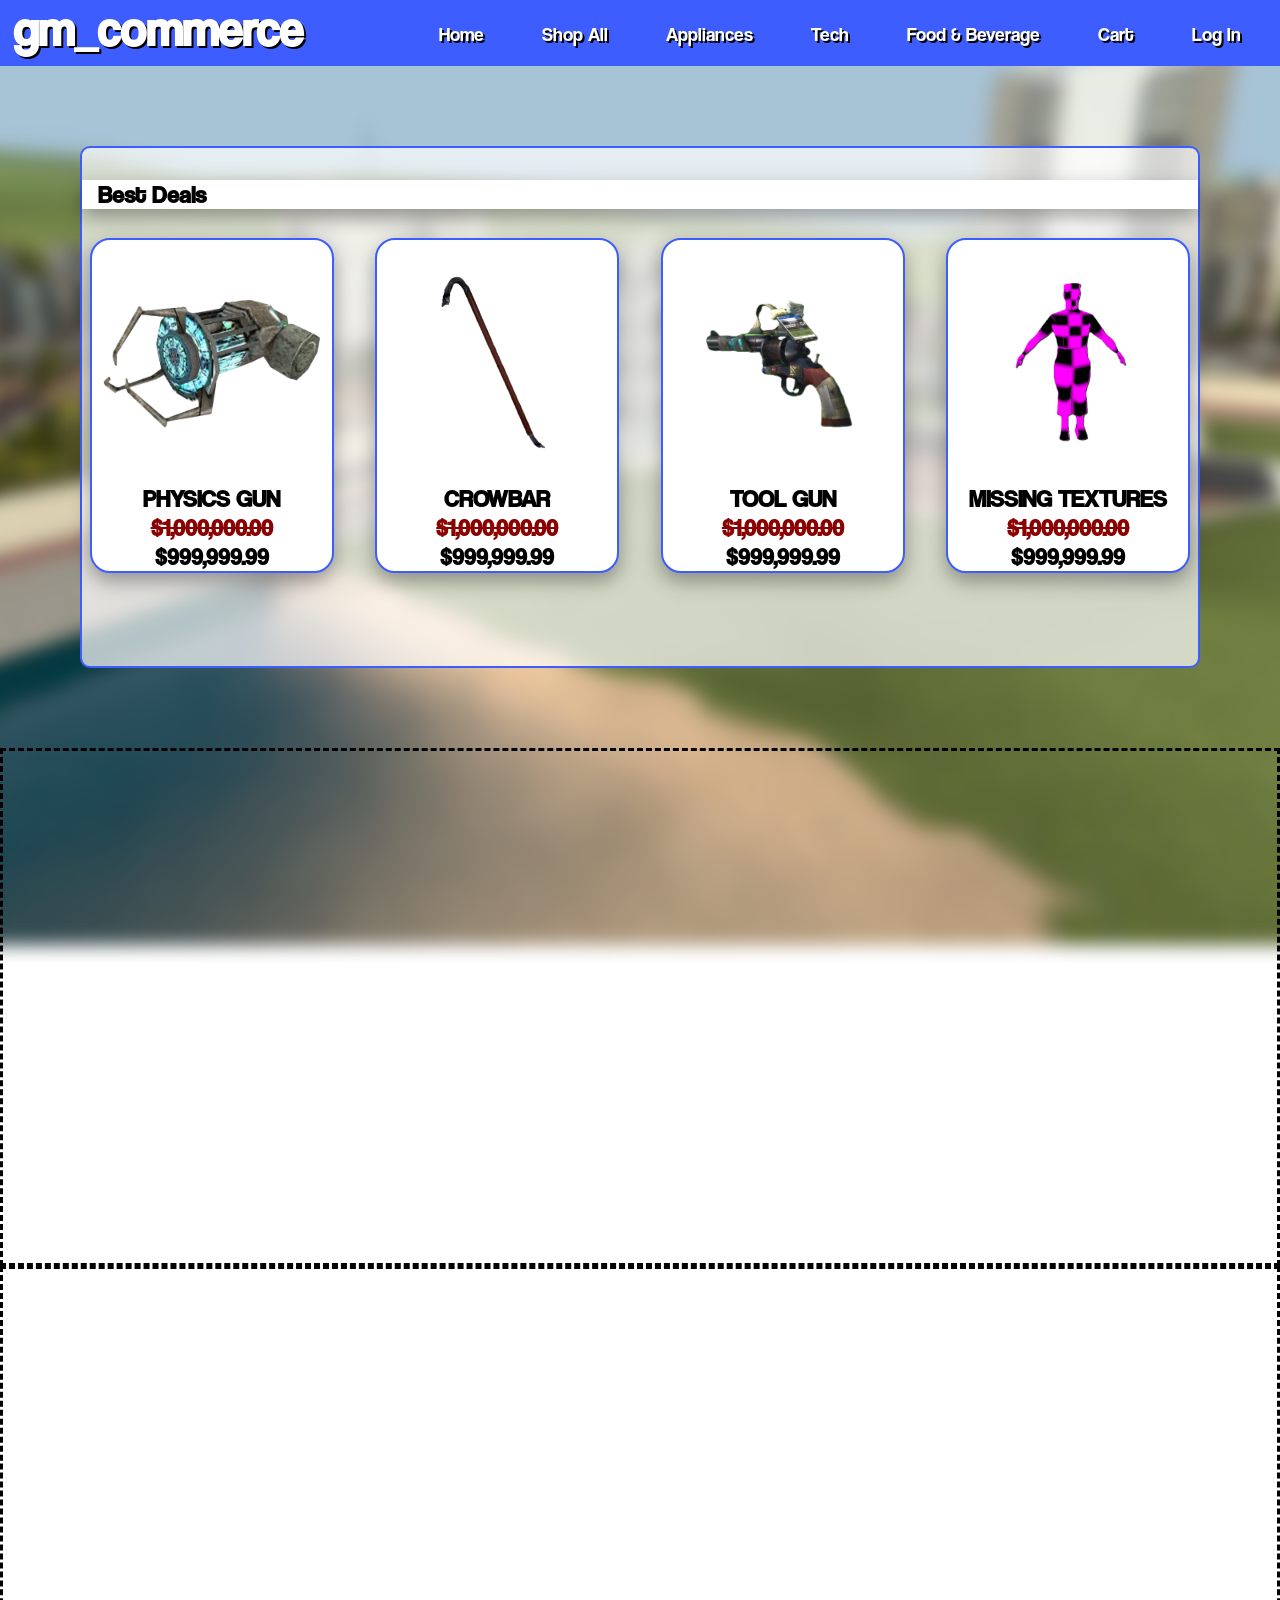
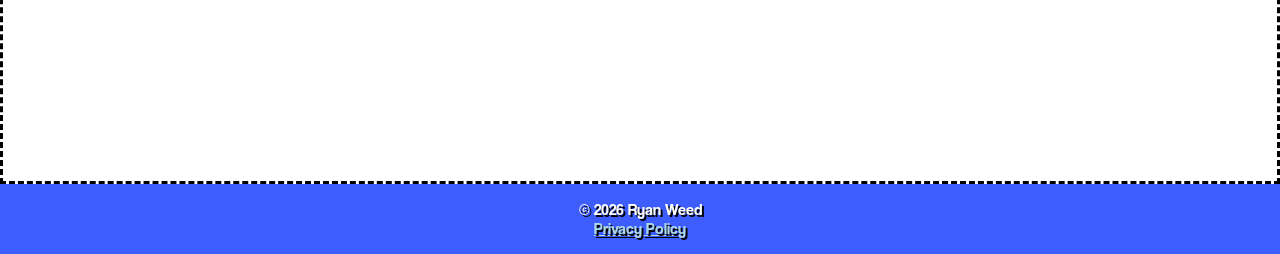
==== index.html @ e1d51fe4 "Add files via upload" ====
<!DOCTYPE html>
<html lang="en">
<head>
    <meta charset="UTF-8">
    <meta name="viewport" content="width=device-width, initial-scale=1.0">
    <title>gm_commerce | Home</title>
    <link rel="stylesheet" href="css/glob-style.css">
    <link rel="stylesheet" href="css/index-style.css">
    <script src="js/glob-script.js" defer></script>
    <script src="js/index-script.js" defer></script>
</head>
<body>
    <header>
        <h1 id="title"><a href="index.php">gm_commerce</a></h1>
        <nav>
            <ul id='navMenu'>
                <li class='item'><a href='index.php' class='active'>Home</a></li>
                <li class='item'><a href='shop-all.html'>Shop All</a></li>
                <li class='item'><a href='appliances.html'>Appliances</a></li>
                <li class='item'><a href='tech.html'>Tech</a></li>
                <li class='item'><a href='food.html'>Food & Beverage</a></li>
                <li class='item'><a href='cart.html'>Cart</a></li>
                <li class='item'><a href='log-in.html'>Log In</a></li>
            </ul>
        </nav>
    </header>
    <div id="sectbg">
        <section id="sect1">
            <h1 class="subtitle">Best Deals</h1>
            <div class="imgRow">
                <div class="deals">
                    <img src="img/physgun-on-sale.png" alt="Physics Gun" id="physgun">
                    <h2>PHYSICS GUN</h2>
                    <h2><s>$1,000,000.00</s></h2>
                    <h2>$999,999.99</h2>
                </div>
                <div class="deals">
                    <img src="img/crowbar.png" alt="Crowbar" id="crowbar">
                    <h2>CROWBAR</h2>
                    <h2><s>$1,000,000.00</s></h2>
                    <h2>$999,999.99</h2>
                </div>
                <div class="deals">
                    <img src="img/toolgun.png" alt="Tool Gun" id="toolgun">
                    <h2>TOOL GUN</h2>
                    <h2><s>$1,000,000.00</s></h2>
                    <h2>$999,999.99</h2>
                </div>
                <div class="deals">
                    <img src="img/missing-textures.png" alt="Missing Textures" id="missingTextures">
                    <h2>MISSING TEXTURES</h2>
                    <h2><s>$1,000,000.00</s></h2>
                    <h2>$999,999.99</h2>
                </div>
            </div>
        </section>
        <section id="sect2">
        </section>
        <section id="sect3">
        </section>
    </div>
    <footer>
        <p>© 2026 Ryan Weed</p>
        <a href='privacypolicy.html' target='_blank' rel='noopener noreferrer' id='privacyPolicy'>Privacy Policy</a>
    </footer>
</body>
</html>
---- css/glob-style.css ----
* {
    margin: 0;
    padding: 0;
    cursor: url('../img/physgun2.png') 45 33, auto;
    font-family: 'coolvetica', Courier, monospace;
}

html, body {
    overflow-x: hidden;
}

@font-face {
    font-family: 'coolvetica';
    src: url('../font/coolvetica.otf') format('opentype');
    font-weight: normal;
    font-style: normal;
}

@font-face {
    font-family: 'coolvetica-cond';
    src: url('../font/coolvetica-cond.otf') format('opentype');
    font-weight: normal;
    font-style: normal;
}

/* HEADER & NAV */

header {
    /* border-bottom: 2px solid white; */
    background-color: rgb(61, 93, 255);
    color: white;
    user-select: none;
    z-index: 101;
    position: relative;
    display: flex;
    justify-content: space-between;
    align-items: center;
    box-sizing: border-box;
}

#title {
    font-size: 3rem;
    position: relative;
    text-shadow: 2px 2px black;
    padding-bottom: 1vh;
    margin-left: 1vw;
}

#title a {
    text-decoration: none;
    color: white;
}

.item {
    display: inline-block;
    padding-right: 1.5rem;
}

#navMenu {
    text-align: right;
    list-style: none;
}

#navMenu a {
    /* border: 3px dashed black; */
    user-select: none;
    position: relative;
    display: inline-block;
    padding: 15px;
    text-decoration: none;
    color: white;
    border-radius: 5px;
    font-size: 1.2rem;
    text-shadow: 2px 2px black;
    transition:
        letter-spacing 800ms ease,
        opacity 400ms ease,
        transform 300ms ease;
}

#navMenu li a:hover {
    transform: translateY(-1px);
    letter-spacing: 0.05em;
    opacity: 0.85;
}

#navMenu li a::after {
    content: '';
    position: absolute;
    left: 0;
    bottom: 0;
    width: 0%;
    height: 2px;
    background-color: white;
    transition: width 0.5s ease;
}

#navMenu li a:hover::after {
    width: 100%;
}

/* #subNav {
    z-index: 99;
    position: sticky;
    top: 0;
    width: 100%;
    text-align: center;
    border-bottom: 2px solid white;
    background-color: rgb(61, 93, 255);
}

#subNav a {
    user-select: none;
    display: inline-block;
    padding: 10px;
    text-decoration: none;
    color: white;
    border-radius: 5px;
    font-size: 1.2rem;
    border: 1px solid black;
}

#subNav a:hover {
    color: black;
    background-color: wheat;
    text-shadow: none;
} */

footer {
    position: relative;
    text-align: center;
    /* border-top: 2px solid white; */
    padding: 1rem;
    color: white;
    text-shadow: 2px 2px black;
    background-color: rgb(61, 93, 255);;
    z-index: 101;
}

#privacyPolicy {
    color: lightblue;
}

#privacyPolicy:hover {
    color: darkblue;
    text-shadow: none;
}
---- css/index-style.css ----
@keyframes float1 {
    0%   { transform: translateY(0); }
    50%  { transform: translateY(-16px); }
    100% { transform: translateY(0); }
}

@keyframes float2 {
    0%   { transform: translateY(-16px); }
    50%  { transform: translateY(0); }
    100% { transform: translateY(-16px); }
}

section {
    border: 2px solid rgb(61, 93, 255);
}

#sectbg {
    position: relative;
    isolation: isolate;
}

#sectbg::before {
    content: "";
    position: fixed;
    inset: 0;
    z-index: -1;
    pointer-events: none;

    background-image:
        /* linear-gradient(
            180deg,
            rgba(141,141,141,0.6) 0%,
            rgba(0,0,0) 92.5%
        ), */
        url('../img/gm_construct.jpg');

    background-size: cover;
    background-position: center;

    filter: blur(8px);
    transform: scale(1.1);
}

#sectbg > * {
    position: relative;
    z-index: 1;
}

.subtitle {
    color: black;
    margin: 1rem 0;
    padding: 0 1rem;
    background-color: white;
    box-shadow: 0 8px 20px rgba(0,0,0,0.35);
}

#sect1 {
    position: relative;
    background-color: rgb(255, 255, 255, 0.7);
    border-radius: 10px;
    /* padding: 20vw; */
    margin: 5rem;
    padding: 1rem 0 5rem 0;
}

.imgRow {
    display: flex;
    gap: 1rem;
    justify-content: center;
}

#physgun, #toolgun {
    object-fit: cover;
    animation: float1 3s ease-in-out infinite;
}

#crowbar, #missingTextures {
    object-fit: cover;
    animation: float2 3s ease-in-out infinite;
}

#physgun, #toolgun, #crowbar, #missingTextures {
    will-change: transform;
}

.deals img {
    width: clamp(8rem, 20vw, 15rem);
    aspect-ratio: 1 / 1;
    height: auto;
    object-fit: cover;
}

s {
    color: darkred;
}

.deals {
    max-width: 100%;
    height: auto;
    text-align: center;
    margin: 1vw;
    background-color: white;
    border: 2px solid rgb(61, 93, 255);
    box-shadow: 0 8px 20px rgba(0,0,0,0.35);
    border-radius: 20px;
    transition: transform 0.5s ease;
    transform: translate(0, 0); 
}

.deals:hover {
    transform: translateY(-16px);
}

/* #physgun:hover, #crowbar:hover, #toolgun:hover {
    animation-duration: 1s;
} */

#sect2 {
    border: 3px dashed black;
    padding: 20vw;
}

#sect3 {
    border: 3px dashed black;
    padding: 20vw;
}

@media (max-width: 768px) {
    .imgRow {
        flex-direction: column;
        align-items: center;
    }

    .deals {
        width: 100%;
        max-width: 22rem;
    }
}
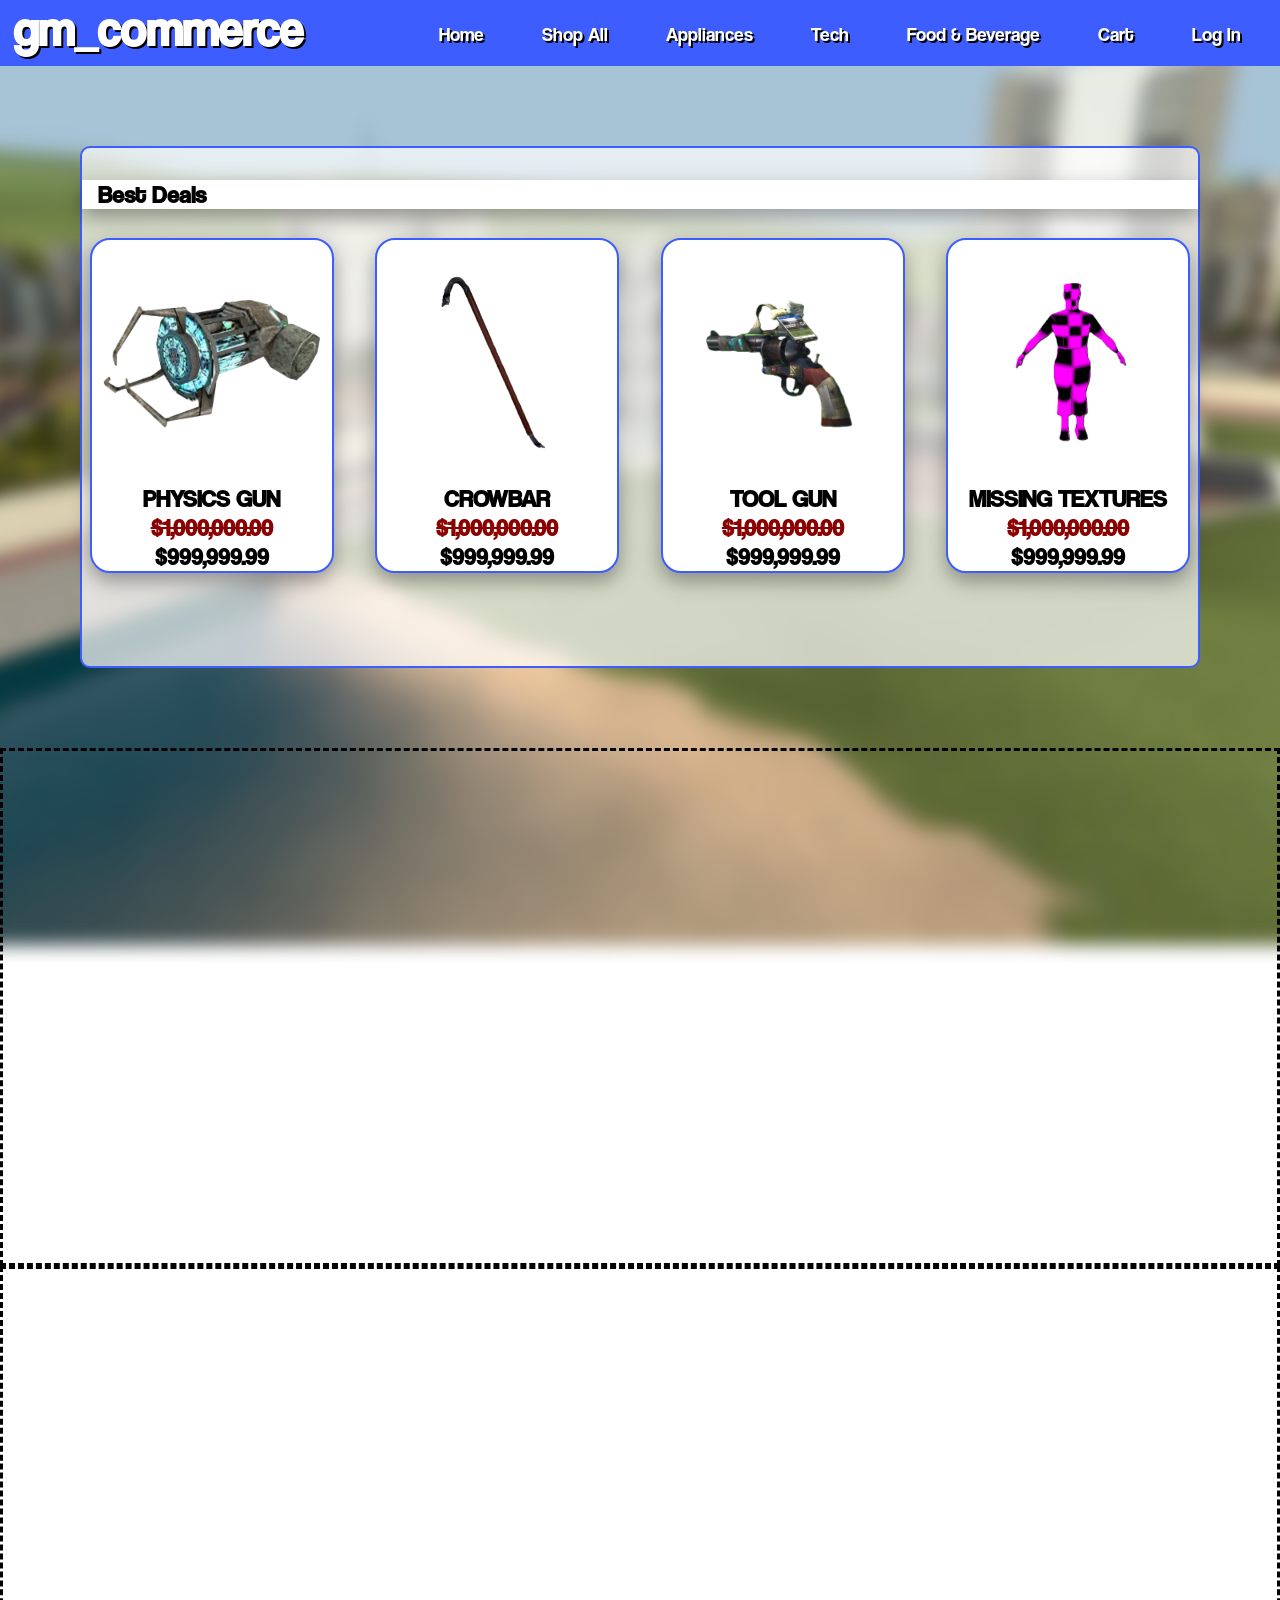
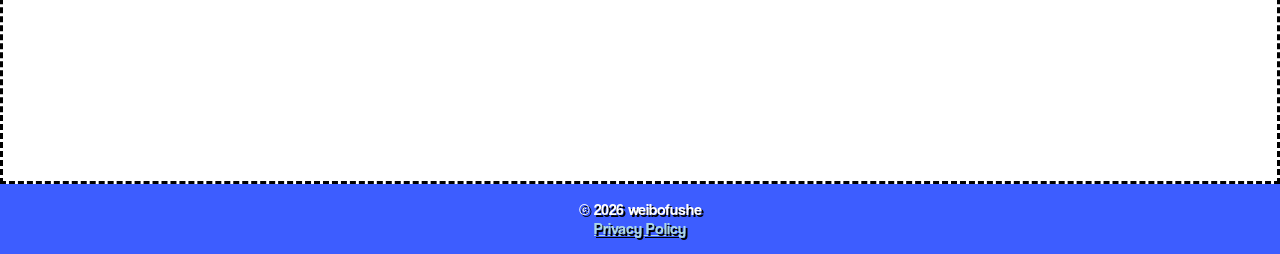
==== commit bf80656e: "Modify footer copyright information Updated footer copyright year and author name." ====
--- a/index.html
+++ b/index.html
@@ -60,8 +60,8 @@
         </section>
     </div>
     <footer>
-        <p>© 2026 Ryan Weed</p>
+        <p>© 2026 weibofushe</p>
         <a href='privacypolicy.html' target='_blank' rel='noopener noreferrer' id='privacyPolicy'>Privacy Policy</a>
     </footer>
 </body>
-</html>+</html>
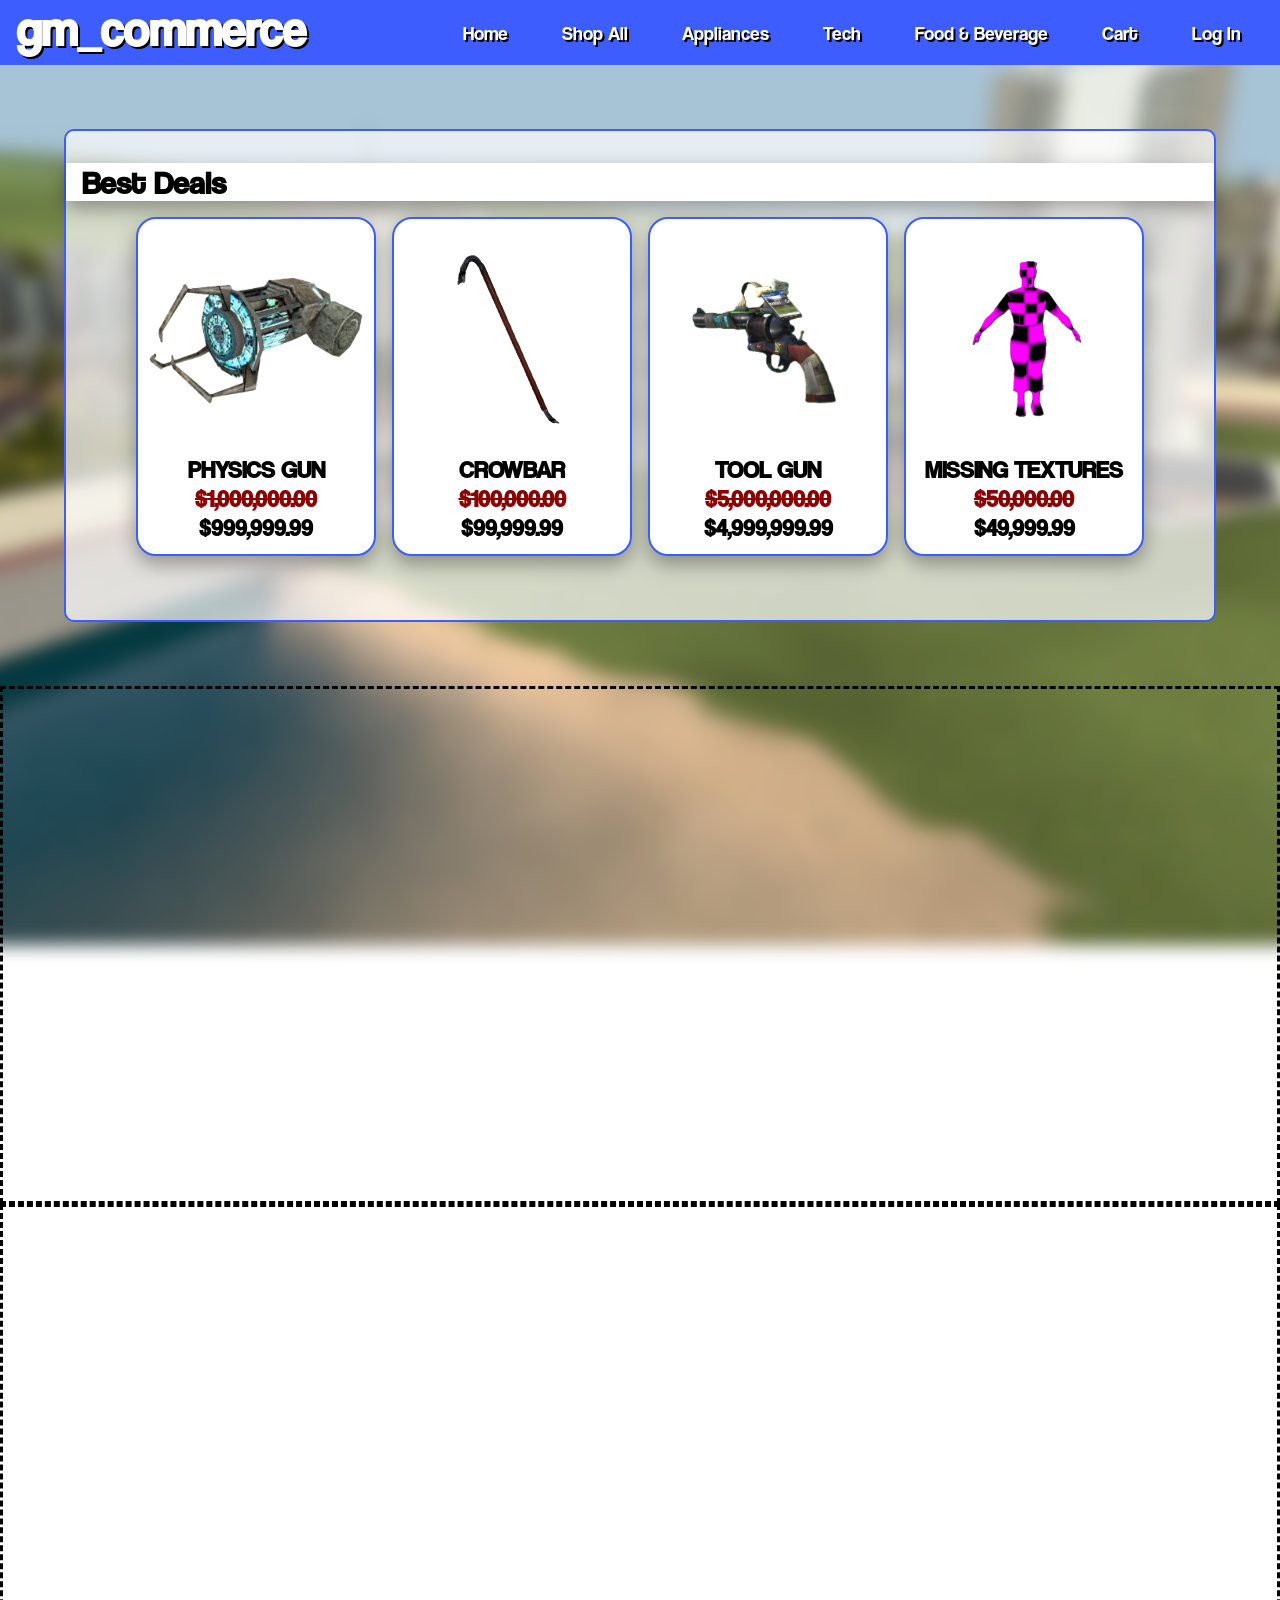
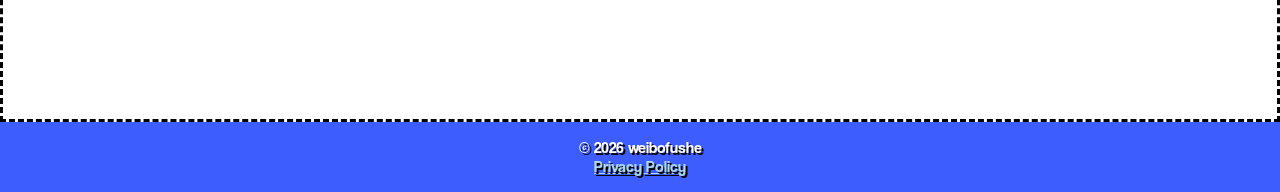
==== commit f7007003: "Refactor index.html with updated product details Updated product pricing and HTML structure for bett" ====
--- a/index.html
+++ b/index.html
@@ -4,6 +4,7 @@
     <meta charset="UTF-8">
     <meta name="viewport" content="width=device-width, initial-scale=1.0">
     <title>gm_commerce | Home</title>
+    <link rel="preload" href="font/coolvetica.woff" as="font" type="font/woff" crossorigin>
     <link rel="stylesheet" href="css/glob-style.css">
     <link rel="stylesheet" href="css/index-style.css">
     <script src="js/glob-script.js" defer></script>
@@ -11,46 +12,46 @@
 </head>
 <body>
     <header>
-        <h1 id="title"><a href="index.php">gm_commerce</a></h1>
+        <h1 id="title"><a href="index.html">gm_commerce</a></h1>
         <nav>
-            <ul id='navMenu'>
-                <li class='item'><a href='index.php' class='active'>Home</a></li>
-                <li class='item'><a href='shop-all.html'>Shop All</a></li>
-                <li class='item'><a href='appliances.html'>Appliances</a></li>
-                <li class='item'><a href='tech.html'>Tech</a></li>
-                <li class='item'><a href='food.html'>Food & Beverage</a></li>
-                <li class='item'><a href='cart.html'>Cart</a></li>
-                <li class='item'><a href='log-in.html'>Log In</a></li>
+            <ul id="navMenu">
+                <li class="item"><a href="index.html" class="active">Home</a></li>
+                <li class="item"><a href="shop-all.html">Shop All</a></li>
+                <li class="item"><a href="appliances.html">Appliances</a></li>
+                <li class="item"><a href="tech.html">Tech</a></li>
+                <li class="item"><a href="food.html">Food &amp; Beverage</a></li>
+                <li class="item"><a href="cart.html">Cart</a></li>
+                <li class="item"><a href="log-in.html">Log In</a></li>
             </ul>
         </nav>
     </header>
-    <div id="sectbg">
+    <main id="sectbg">
         <section id="sect1">
-            <h1 class="subtitle">Best Deals</h1>
+            <h2 class="subtitle">Best Deals</h2>
             <div class="imgRow">
                 <div class="deals">
                     <img src="img/physgun-on-sale.png" alt="Physics Gun" id="physgun">
-                    <h2>PHYSICS GUN</h2>
-                    <h2><s>$1,000,000.00</s></h2>
-                    <h2>$999,999.99</h2>
+                    <h3>PHYSICS GUN</h3>
+                    <p><s>$1,000,000.00</s></p>
+                    <p>$999,999.99</p>
                 </div>
                 <div class="deals">
                     <img src="img/crowbar.png" alt="Crowbar" id="crowbar">
-                    <h2>CROWBAR</h2>
-                    <h2><s>$1,000,000.00</s></h2>
-                    <h2>$999,999.99</h2>
+                    <h3>CROWBAR</h3>
+                    <p><s>$100,000.00</s></p>
+                    <p>$99,999.99</p>
                 </div>
                 <div class="deals">
                     <img src="img/toolgun.png" alt="Tool Gun" id="toolgun">
-                    <h2>TOOL GUN</h2>
-                    <h2><s>$1,000,000.00</s></h2>
-                    <h2>$999,999.99</h2>
+                    <h3>TOOL GUN</h3>
+                    <p><s>$5,000,000.00</s></p>
+                    <p>$4,999,999.99</p>
                 </div>
                 <div class="deals">
                     <img src="img/missing-textures.png" alt="Missing Textures" id="missingTextures">
-                    <h2>MISSING TEXTURES</h2>
-                    <h2><s>$1,000,000.00</s></h2>
-                    <h2>$999,999.99</h2>
+                    <h3>MISSING TEXTURES</h3>
+                    <p><s>$50,000.00</s></p>
+                    <p>$49,999.99</p>
                 </div>
             </div>
         </section>
@@ -58,10 +59,10 @@
         </section>
         <section id="sect3">
         </section>
-    </div>
+    </main>
     <footer>
         <p>© 2026 weibofushe</p>
-        <a href='privacypolicy.html' target='_blank' rel='noopener noreferrer' id='privacyPolicy'>Privacy Policy</a>
+        <a href="privacypolicy.html" target="_blank" rel="noopener noreferrer" id="privacyPolicy">Privacy Policy</a>
     </footer>
 </body>
 </html>
--- a/css/glob-style.css
+++ b/css/glob-style.css
@@ -1,26 +1,49 @@
+*,
+*::before,
+*::after {
+    box-sizing: border-box;
+}
+
 * {
     margin: 0;
     padding: 0;
-    cursor: url('../img/physgun2.png') 45 33, auto;
-    font-family: 'coolvetica', Courier, monospace;
+}
+
+@media (hover: hover) and (pointer: fine) {
+    * {
+        cursor: url('../img/physgun2.png') 45 32, auto;
+    }
+}
+
+html {
+    -webkit-text-size-adjust: 100%;
+    text-size-adjust: 100%;
 }
 
 html, body {
     overflow-x: hidden;
 }
 
+body {
+    font-family: 'coolvetica', Courier, monospace;
+}
+
 @font-face {
     font-family: 'coolvetica';
-    src: url('../font/coolvetica.otf') format('opentype');
+    src: url('../font/coolvetica.woff') format('woff'),
+         url('../font/coolvetica.otf') format('opentype');
     font-weight: normal;
     font-style: normal;
+    font-display: swap;
 }
 
 @font-face {
     font-family: 'coolvetica-cond';
-    src: url('../font/coolvetica-cond.otf') format('opentype');
+    src: url('../font/coolvetica-cond.woff') format('woff'),
+         url('../font/coolvetica-cond.otf') format('opentype');
     font-weight: normal;
     font-style: normal;
+    font-display: swap;
 }
 
 /* HEADER & NAV */
@@ -33,22 +56,27 @@
     z-index: 101;
     position: relative;
     display: flex;
+    flex-wrap: wrap;
     justify-content: space-between;
     align-items: center;
     box-sizing: border-box;
 }
 
 #title {
-    font-size: 3rem;
+    font-size: clamp(2rem, 8vw, 3rem);
     position: relative;
     text-shadow: 2px 2px black;
-    padding-bottom: 1vh;
-    margin-left: 1vw;
+    padding-bottom: 0.5rem;
+    margin-left: max(1vw, 1rem);
 }
 
 #title a {
     text-decoration: none;
     color: white;
+}
+
+header nav {
+    margin-left: auto;
 }
 
 .item {
@@ -57,7 +85,9 @@
 }
 
 #navMenu {
-    text-align: right;
+    display: flex;
+    flex-wrap: wrap;
+    justify-content: flex-end;
     list-style: none;
 }
 
@@ -76,12 +106,6 @@
         letter-spacing 800ms ease,
         opacity 400ms ease,
         transform 300ms ease;
-}
-
-#navMenu li a:hover {
-    transform: translateY(-1px);
-    letter-spacing: 0.05em;
-    opacity: 0.85;
 }
 
 #navMenu li a::after {
@@ -95,8 +119,21 @@
     transition: width 0.5s ease;
 }
 
-#navMenu li a:hover::after {
-    width: 100%;
+@media (hover: hover) {
+    #navMenu li a:hover {
+        transform: translateY(-1px);
+        letter-spacing: 0.05em;
+        opacity: 0.85;
+    }
+
+    #navMenu li a:hover::after {
+        width: 100%;
+    }
+}
+
+#navMenu a:focus-visible {
+    outline: 2px solid white;
+    outline-offset: -2px;
 }
 
 /* #subNav {
@@ -133,7 +170,7 @@
     padding: 1rem;
     color: white;
     text-shadow: 2px 2px black;
-    background-color: rgb(61, 93, 255);;
+    background-color: rgb(61, 93, 255);
     z-index: 101;
 }
 
@@ -144,4 +181,44 @@
 #privacyPolicy:hover {
     color: darkblue;
     text-shadow: none;
-}+}
+
+@media (max-width: 1200px) {
+    .item {
+        padding-right: 0.25rem;
+    }
+
+    #navMenu a {
+        padding: 12px 10px;
+    }
+}
+
+@media (max-width: 900px) {
+    header {
+        justify-content: center;
+        text-align: center;
+    }
+
+    #title {
+        margin-left: 0;
+        padding-top: 0.5rem;
+    }
+
+    header nav {
+        width: 100%;
+        margin-left: 0;
+    }
+
+    #navMenu {
+        justify-content: center;
+    }
+
+    .item {
+        padding-right: 0;
+    }
+
+    #navMenu a {
+        padding: 12px;
+        font-size: 1.1rem;
+    }
+}
--- a/css/index-style.css
+++ b/css/index-style.css
@@ -48,6 +48,7 @@
 
 .subtitle {
     color: black;
+    font-size: 2rem;
     margin: 1rem 0;
     padding: 0 1rem;
     background-color: white;
@@ -59,14 +60,16 @@
     background-color: rgb(255, 255, 255, 0.7);
     border-radius: 10px;
     /* padding: 20vw; */
-    margin: 5rem;
-    padding: 1rem 0 5rem 0;
+    margin: clamp(0.5rem, 5vw, 5rem);
+    padding: 1rem 0 clamp(1.5rem, 5vw, 5rem) 0;
 }
 
 .imgRow {
-    display: flex;
-    gap: 1rem;
+    display: grid;
+    grid-template-columns: repeat(2, minmax(0, 15rem));
     justify-content: center;
+    gap: 0.75rem;
+    padding: 0 0.75rem;
 }
 
 #physgun, #toolgun {
@@ -84,7 +87,8 @@
 }
 
 .deals img {
-    width: clamp(8rem, 20vw, 15rem);
+    display: block;
+    width: 100%;
     aspect-ratio: 1 / 1;
     height: auto;
     object-fit: cover;
@@ -95,20 +99,27 @@
 }
 
 .deals {
-    max-width: 100%;
-    height: auto;
     text-align: center;
-    margin: 1vw;
+    padding-bottom: 0.75rem;
     background-color: white;
     border: 2px solid rgb(61, 93, 255);
     box-shadow: 0 8px 20px rgba(0,0,0,0.35);
     border-radius: 20px;
     transition: transform 0.5s ease;
-    transform: translate(0, 0); 
+    transform: translate(0, 0);
 }
 
-.deals:hover {
-    transform: translateY(-16px);
+.deals h3,
+.deals p {
+    font-size: clamp(1rem, 4.4vw, 1.5rem);
+    font-weight: bold;
+    overflow-wrap: anywhere;
+}
+
+@media (hover: hover) {
+    .deals:hover {
+        transform: translateY(-16px);
+    }
 }
 
 /* #physgun:hover, #crowbar:hover, #toolgun:hover {
@@ -125,14 +136,36 @@
     padding: 20vw;
 }
 
+@media (min-width: 960px) {
+    .imgRow {
+        grid-template-columns: repeat(4, minmax(0, 15rem));
+        gap: 1rem;
+        padding: 0 1rem;
+    }
+}
+
 @media (max-width: 768px) {
-    .imgRow {
-        flex-direction: column;
-        align-items: center;
+    #sectbg::before {
+        filter: blur(4px);
+    }
+
+    #sect1 {
+        margin: 0.5rem;
+    }
+}
+
+@media (prefers-reduced-motion: reduce) {
+    #physgun, #toolgun, #crowbar, #missingTextures {
+        animation: none;
+        will-change: auto;
     }
 
     .deals {
-        width: 100%;
-        max-width: 22rem;
+        transition: none;
+    }
+
+    #navMenu a,
+    #navMenu li a::after {
+        transition: none;
     }
 }
